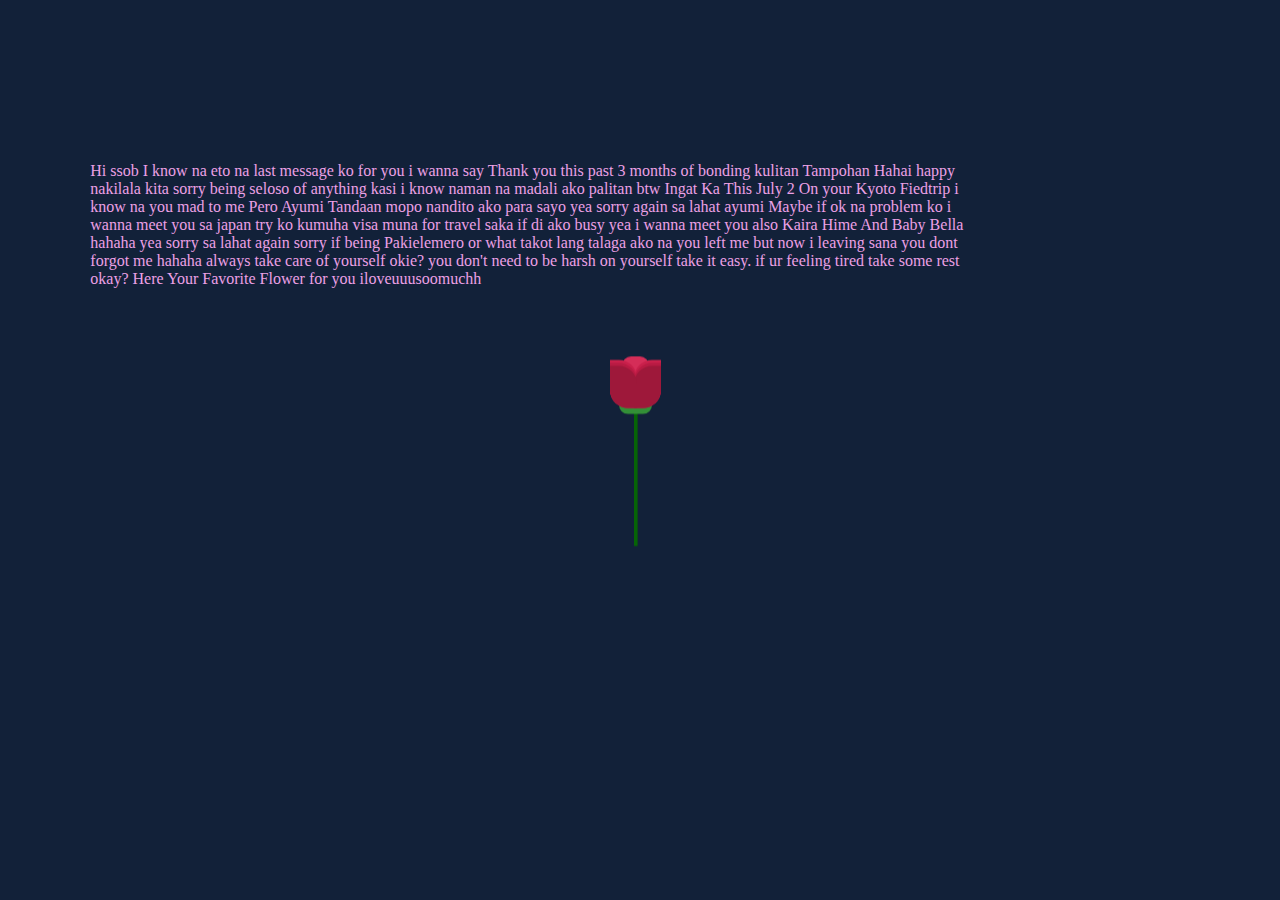
==== Ayumi/index.html @ 84e01dd5 "Create index.html" ====
<!DOCTYPE html>
<html lang="en">
<head>
  <meta charset="UTF-8">
  <title>@kotaroisnice</title>
  <style>
    h7 {
        height: 70px;
        font-size: -3%; /* Adjusted font size for readability */
        color: rgb(236, 160, 229);
        margin-bottom: 1%;
        padding: %; /* Added padding for better text spacing */
      }

    html, body {
        height: 70%;
        width: 83%;
        background: #122139; url('https://cdn.discordapp.com/attachments/1189099036351938721/1245064126917509170/shnds.png?ex=66804254&is=667ef0d4&hm=ff68e3de4ff15823170250842901a2289a3fba187a338a8b1986afeb129acf2a&') no-repeat center center fixed;
        background-size: cover;
        display: flex;
        justify-content: center;
        align-items: center;
        overflow: hidden;
        margin: 0;
        padding: 0;
      }




    .flower-image {
        margin-top: 20px; /* Adjust spacing between message and flower image */
    }

    .container {
      width: 100px;
      height: 300px;
      position: absolute;
      left: 0;
      right: 0;
      top: 0;
      bottom: 0;
      margin: auto;
      transform: scale(0.6);
    }

    .container div {
      position: absolute;
    }


    .rose-petals > div {
      background: #d52d58;
      width: 45px;
      height: 80px;
    }

    .rose-petals > div:nth-child(1) {
      border-radius: 15px;
      left: 20px;
      top: -6px;
    }

    .rose-petals > div:nth-child(2), .rose-petals > div:nth-child(4), .rose-petals > div:nth-child(6) {
      border-radius: 0 30px 0 30px;
      background: #b81b43;
      left: 0;
      transform-origin: bottom right;
    }

    .rose-petals > div:nth-child(3), .rose-petals > div:nth-child(5), .rose-petals > div:nth-child(7) {
      border-radius: 30px 0 30px 0;
      left: 40px;
      transform-origin: bottom left;
    }

    .rose-petals > div:nth-child(2) {
      animation: openRose2 3s ease-in-out forwards 2s;
      z-index: 5;
      background: #9e183a;
      top: 10px;
      height: 70px;
    }

    .rose-petals > div:nth-child(3) {
      animation: openRose3 3s ease-in-out forwards 2s;
      z-index: 4;
      background: #9e183a;
      top: 10px;
      height: 70px;
    }

    .rose-petals > div:nth-child(4) {
      animation: openRose4 3s ease-in-out forwards 2s;
      z-index: 3;
      background: #b81b43;
      top: 5px;
      height: 75px;
    }

    .rose-petals > div:nth-child(5) {
      animation: openRose5 3s ease-in-out forwards 2s;
      z-index: 2;
      background: #b81b43;
      top: 5px;
      height: 75px;
    }

    .rose-petals > div:nth-child(6) {
      animation: openRose6 3s ease-in-out forwards 2s;
      z-index: 1;
      background: #c9204b;
    }

    .rose-petals > div:nth-child(7) {
      animation: openRose7 3s ease-in-out forwards 2s;
      z-index: 0;
      background: #c9204b;
    }

    .rose-leaves > div:nth-last-child(1) {
      width: 55px;
      height: 30px;
      background: #338f37;
      top: 60px;
      left: 15px;
      border-radius: 100px;
    }

    .rose-leaves > div:nth-child(1) {
      width: 6px;
      height: 230px;
      background: #066406;
      top: 80px;
      left: 40px;
    }

    .sparkles {
      bottom: -40px;
    }

    .sparkles > div {
      width: 4px;
      height: 4px;
      border-radius: 100px;
      background: #ff96c0;
      box-shadow: 0px 0px 12px 2px #ff4e85;
      bottom: 0;
      opacity: 0;
      animation: sparkle 4s ease-in-out infinite;
    }

    .sparkles > div:nth-child(1) {
      left: 46px;
      animation-delay: 3s;
    }

    .sparkles > div:nth-child(2) {
      left: 166px;
      animation-delay: 2s;
    }

    .sparkles > div:nth-child(3) {
      left: -46px;
      animation-delay: 1s;
    }

    .sparkles > div:nth-child(4) {
      left: 180px;
      animation-delay: 2s;
    }

    .sparkles > div:nth-child(5) {
      left: 27px;
      animation-delay: 2s;
    }

    .sparkles > div:nth-child(6) {
      left: -71px;
      animation-delay: 1s;
    }

    .sparkles > div:nth-child(7) {
      left: -11px;
      animation-delay: 2s;
    }

    .sparkles > div:nth-child(8) {
      left: 101px;
      animation-delay: 1s;
    }

    .sparkles > div:nth-child(9) {
      left: -83px;
      animation-delay: 1s;
    }

    @keyframes sparkle {
      50% {
        opacity: 1;
      }
      100% {
        bottom: 250px;
      }
    }

    @keyframes openRose2 {
      50% {
        transform: rotate(-90deg);
        top: 80px;
        left: 100px;
      }
      100% {
        transform: rotate(-60deg);
        top: 210px;
        left: -30px;
      }
    }

    @keyframes openRose3 {
      100% {
        transform: rotate(60deg);
      }
    }

    @keyframes openRose4 {
      100% {
        transform: rotate(-30deg);
      }
    }

    @keyframes openRose5 {
      100% {
        transform: rotate(30deg);
      }
    }

    @keyframes glowing {
      50% {
        box-shadow: 0px 0px 60px #f594b8;
      }
    }
  </style>
</head>
<body>
  <div class="container">
    <div class="glass"></div>
    <div class="glow"></div>
    <div class="rose-leaves">
      <div></div>
      <div></div>
    </div>
    <div class="rose-petals">
      <div></div>
      <div></div>
      <div></div>
      <div></div>
      <div></div>
      <div></div>
      <div></div>
    </div>
    <div class="sparkles">
      <div></div>
      <div></div>
      <div></div>
      <div></div>
      <div></div>
      <div></div>
      <div></div>
      <div></div>
      <div></div>
      <div></div>
    </div>
  </div>

  <div class="message-container">
    <h7>Hi ssob I know na eto na last message ko for you
        i wanna say Thank you this past 3 months of bonding kulitan Tampohan Hahai happy nakilala kita 
        sorry being seloso of anything kasi i know naman na madali ako palitan btw Ingat Ka This July 2 On your Kyoto Fiedtrip i know na you mad to me Pero Ayumi Tandaan mopo nandito ako para sayo yea sorry again sa lahat ayumi 
    Maybe if ok na problem ko i wanna meet you sa japan try ko kumuha visa muna for travel saka if di ako busy yea i wanna meet you also Kaira Hime And Baby Bella hahaha 
     yea sorry sa lahat again sorry if being Pakielemero or what takot lang talaga ako na you left me but now i leaving sana you dont forgot me hahaha
     always take care of yourself okie? you don't need to be harsh on yourself take it easy. if ur feeling tired take some rest okay?
  Here Your Favorite Flower for you iloveuuusoomuchh
    <br>
    <br>
    <br>
    <br>
    <br>
    <br>
    <br>
      <br>
      <br>
      <br>
      <br>
    </h7>

  </div>
</body>
</html>
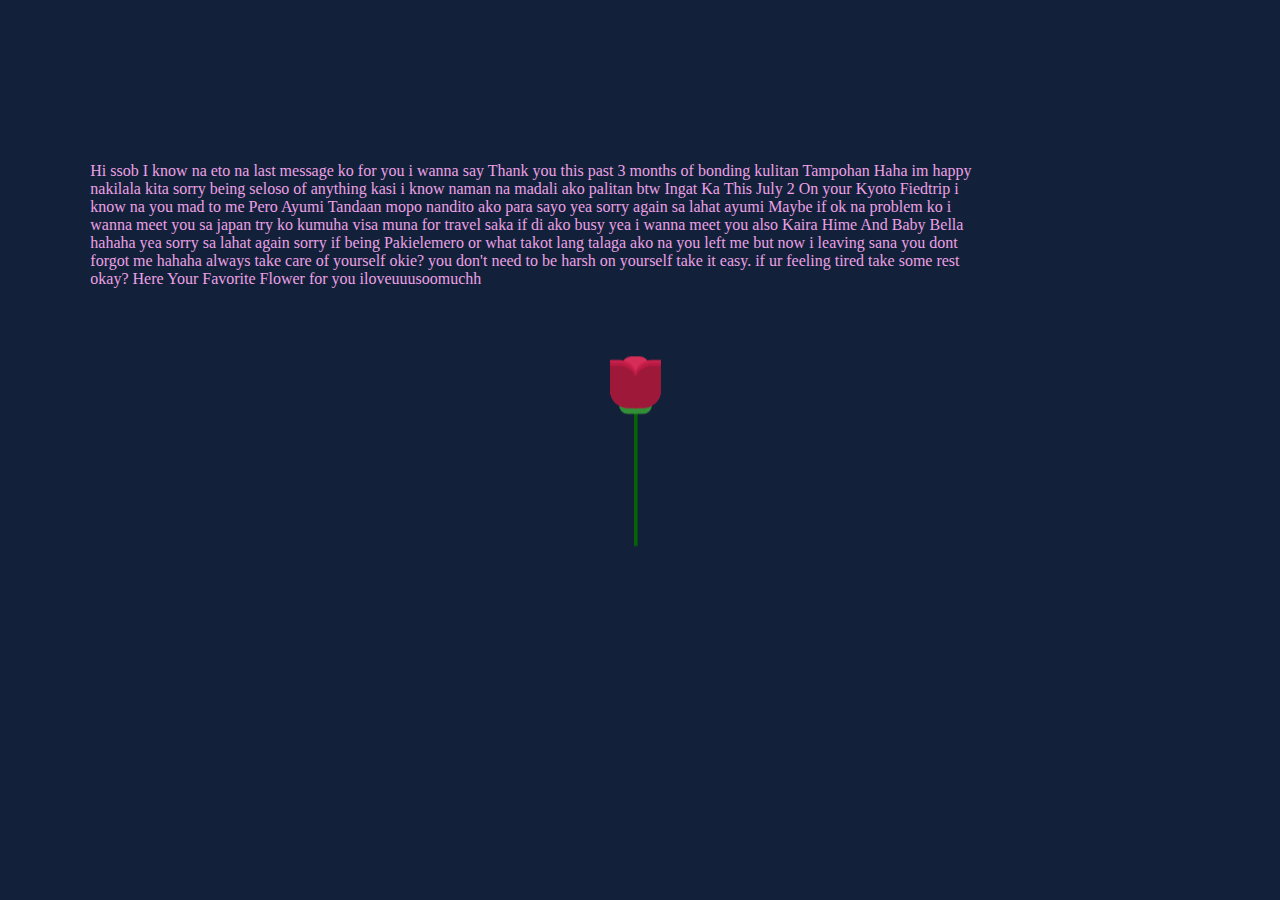
==== commit 77fb9c05: "Update index.html" ====
--- a/Ayumi/index.html
+++ b/Ayumi/index.html
@@ -275,7 +275,7 @@
 
   <div class="message-container">
     <h7>Hi ssob I know na eto na last message ko for you
-        i wanna say Thank you this past 3 months of bonding kulitan Tampohan Hahai happy nakilala kita 
+        i wanna say Thank you this past 3 months of bonding kulitan Tampohan Haha im happy nakilala kita 
         sorry being seloso of anything kasi i know naman na madali ako palitan btw Ingat Ka This July 2 On your Kyoto Fiedtrip i know na you mad to me Pero Ayumi Tandaan mopo nandito ako para sayo yea sorry again sa lahat ayumi 
     Maybe if ok na problem ko i wanna meet you sa japan try ko kumuha visa muna for travel saka if di ako busy yea i wanna meet you also Kaira Hime And Baby Bella hahaha 
      yea sorry sa lahat again sorry if being Pakielemero or what takot lang talaga ako na you left me but now i leaving sana you dont forgot me hahaha
